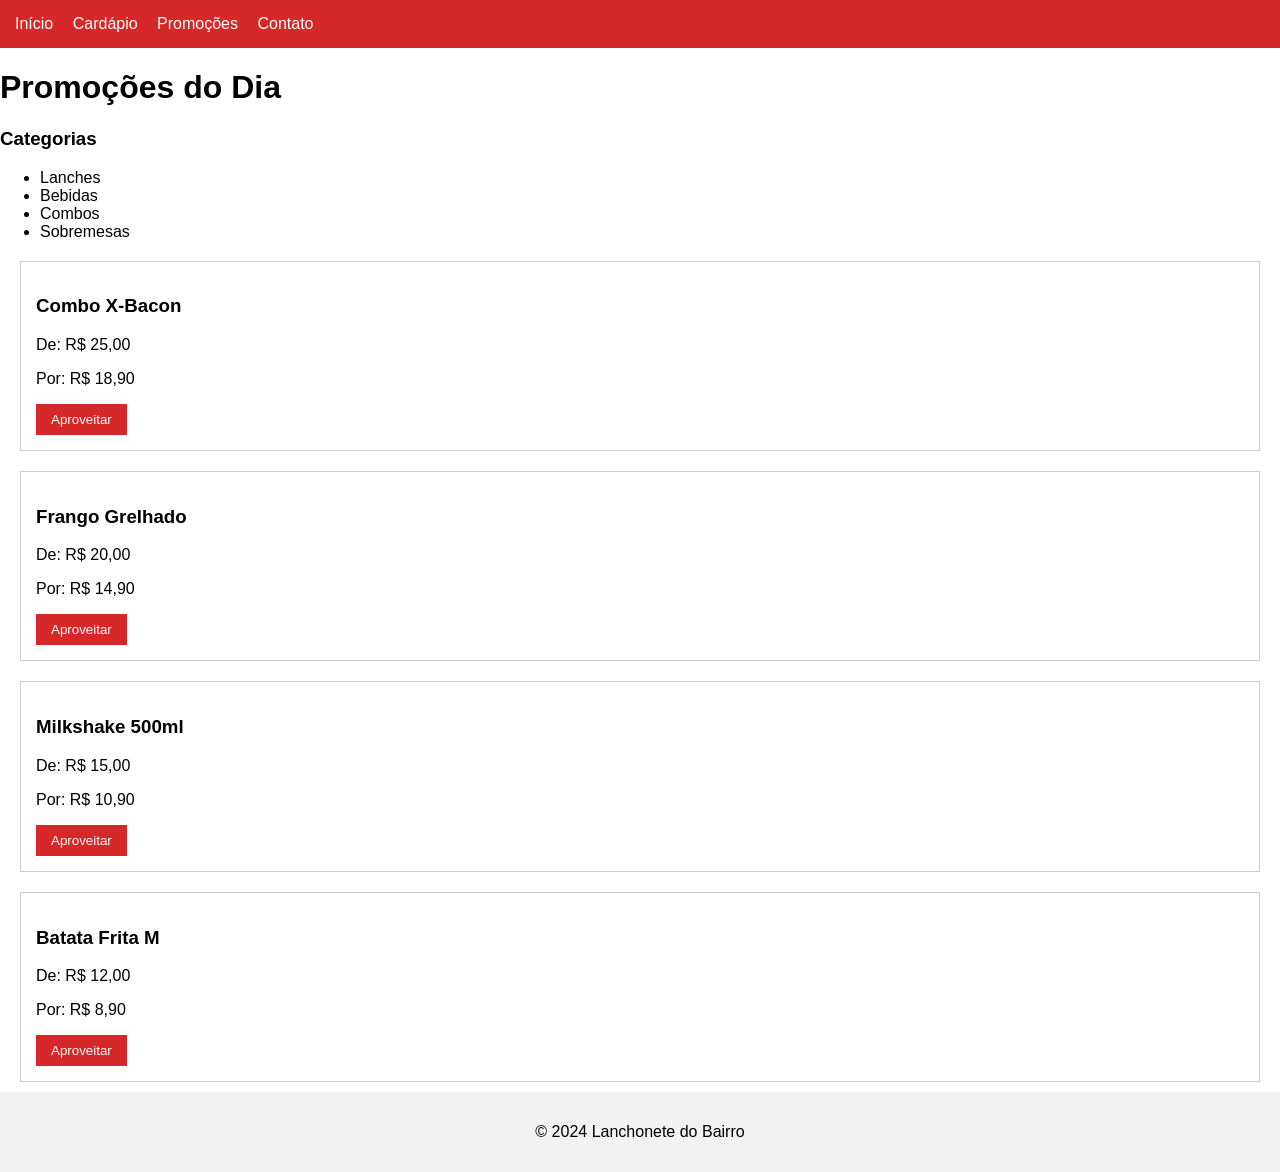
==== web lanchonete/promocoes.html @ 8b08cb2d "feat: estrutura inicial do projeto" ====
<!DOCTYPE html>
<html lang="pt-BR">
<head>
    <meta charset="UTF-8">
    <meta name="viewport" content="width=device-width, initial-scale=1.0">
    <title>Promoções</title>
    <link rel="stylesheet" href="style.css">
</head>
<body>

    <nav>
        <a href="index.html">Início</a>
        <a href="index.html#cardapio">Cardápio</a>
        <a href="promocoes.html">Promoções</a>
        <a href="#">Contato</a>
    </nav>

    <main>
        <h1>Promoções do Dia</h1>

        <aside>
            <h3>Categorias</h3>
            <ul>
                <li>Lanches</li>
                <li>Bebidas</li>
                <li>Combos</li>
                <li>Sobremesas</li>
            </ul>
        </aside>

        <section>
            <div class="promocao">
                <h3>Combo X-Bacon</h3>
                <p>De: R$ 25,00</p>
                <p>Por: R$ 18,90</p>
                <button>Aproveitar</button>
            </div>

            <div class="promocao">
                <h3>Frango Grelhado</h3>
                <p>De: R$ 20,00</p>
                <p>Por: R$ 14,90</p>
                <button>Aproveitar</button>
            </div>

            <div class="promocao">
                <h3>Milkshake 500ml</h3>
                <p>De: R$ 15,00</p>
                <p>Por: R$ 10,90</p>
                <button>Aproveitar</button>
            </div>

            <div class="promocao">
                <h3>Batata Frita M</h3>
                <p>De: R$ 12,00</p>
                <p>Por: R$ 8,90</p>
                <button>Aproveitar</button>
            </div>
        </section>
    </main>

    <footer>
        <p>© 2024 Lanchonete do Bairro</p>
    </footer>

</body>
</html>
---- web lanchonete/style.css ----
body {
    font-family: Arial, sans-serif;
    margin: 0;
    padding: 0;
}

nav {
    background-color: #d62828;
    padding: 15px;
}

nav a {
    color: white;
    text-decoration: none;
    margin-right: 15px;
}

#hero {
    text-align: center;
    padding: 40px;
}

#cardapio,
.promocao {
    margin: 20px;
}

.item,
.promocao {
    border: 1px solid #ccc;
    padding: 15px;
    margin-bottom: 10px;
}

button {
    background-color: #d62828;
    color: white;
    border: none;
    padding: 8px 15px;
    cursor: pointer;
}

footer {
    text-align: center;
    padding: 15px;
    background-color: #f2f2f2;
}
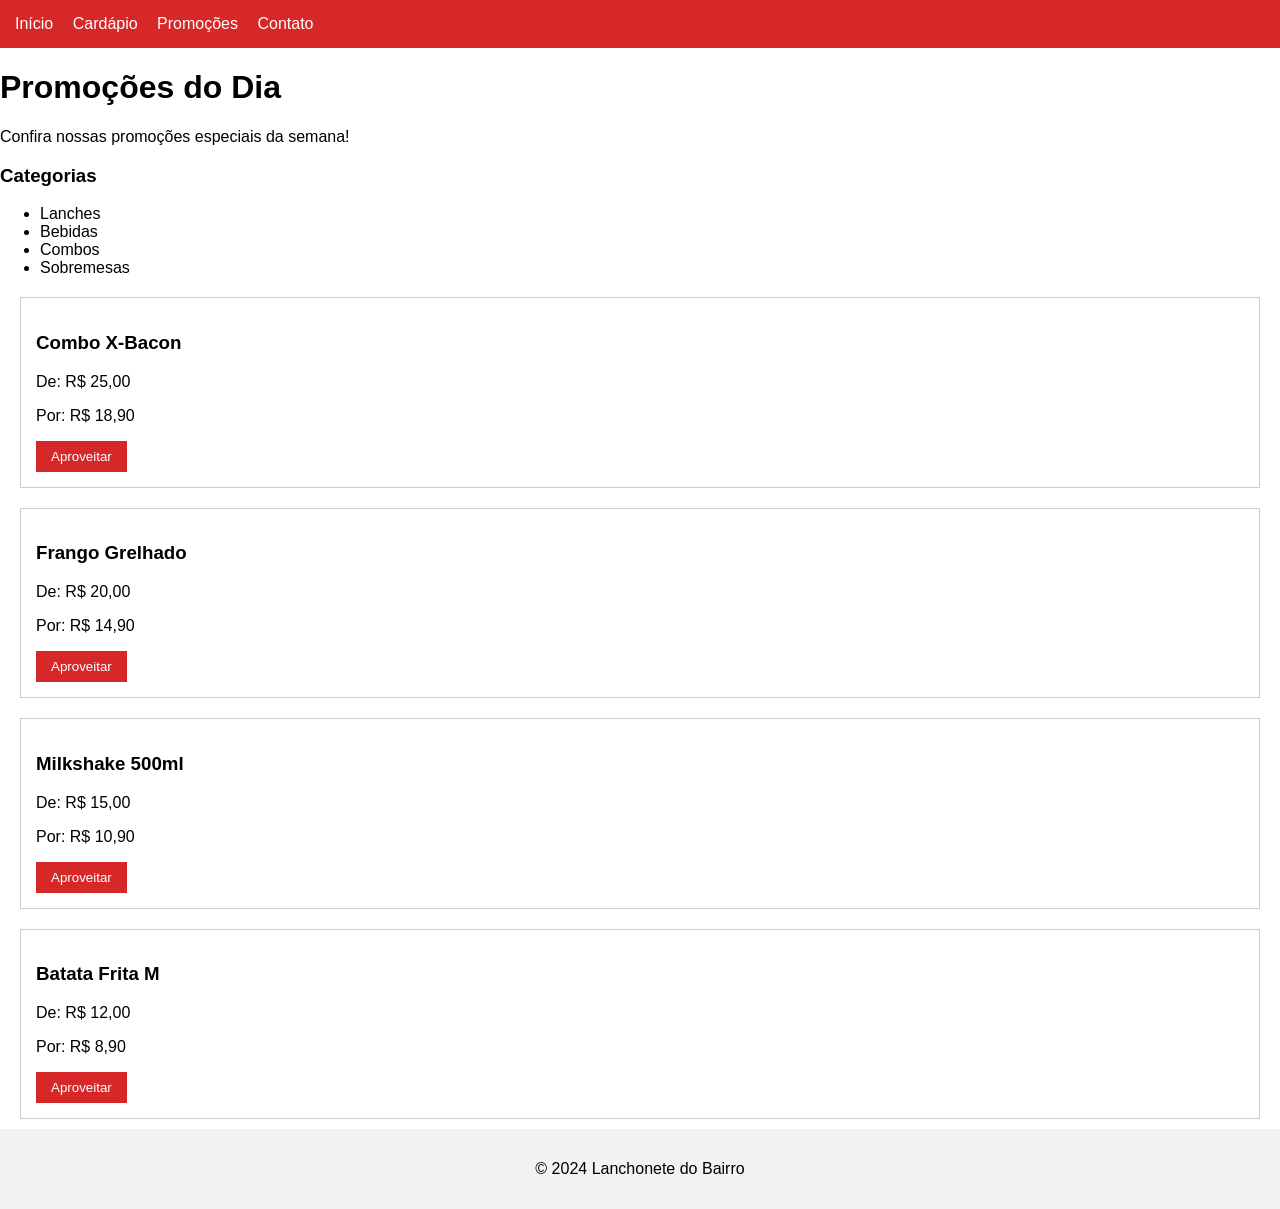
==== commit a5204aad: "feat: adiciona destaque para promocoes" ====
--- a/web lanchonete/promocoes.html
+++ b/web lanchonete/promocoes.html
@@ -17,6 +17,7 @@
 
     <main>
         <h1>Promoções do Dia</h1>
+        <p>Confira nossas promoções especiais da semana!</p>
 
         <aside>
             <h3>Categorias</h3>
--- a/web lanchonete/style.css
+++ b/web lanchonete/style.css
@@ -44,4 +44,7 @@
     text-align: center;
     padding: 15px;
     background-color: #f2f2f2;
+}
+h2 {
+    color: darkred;
 }
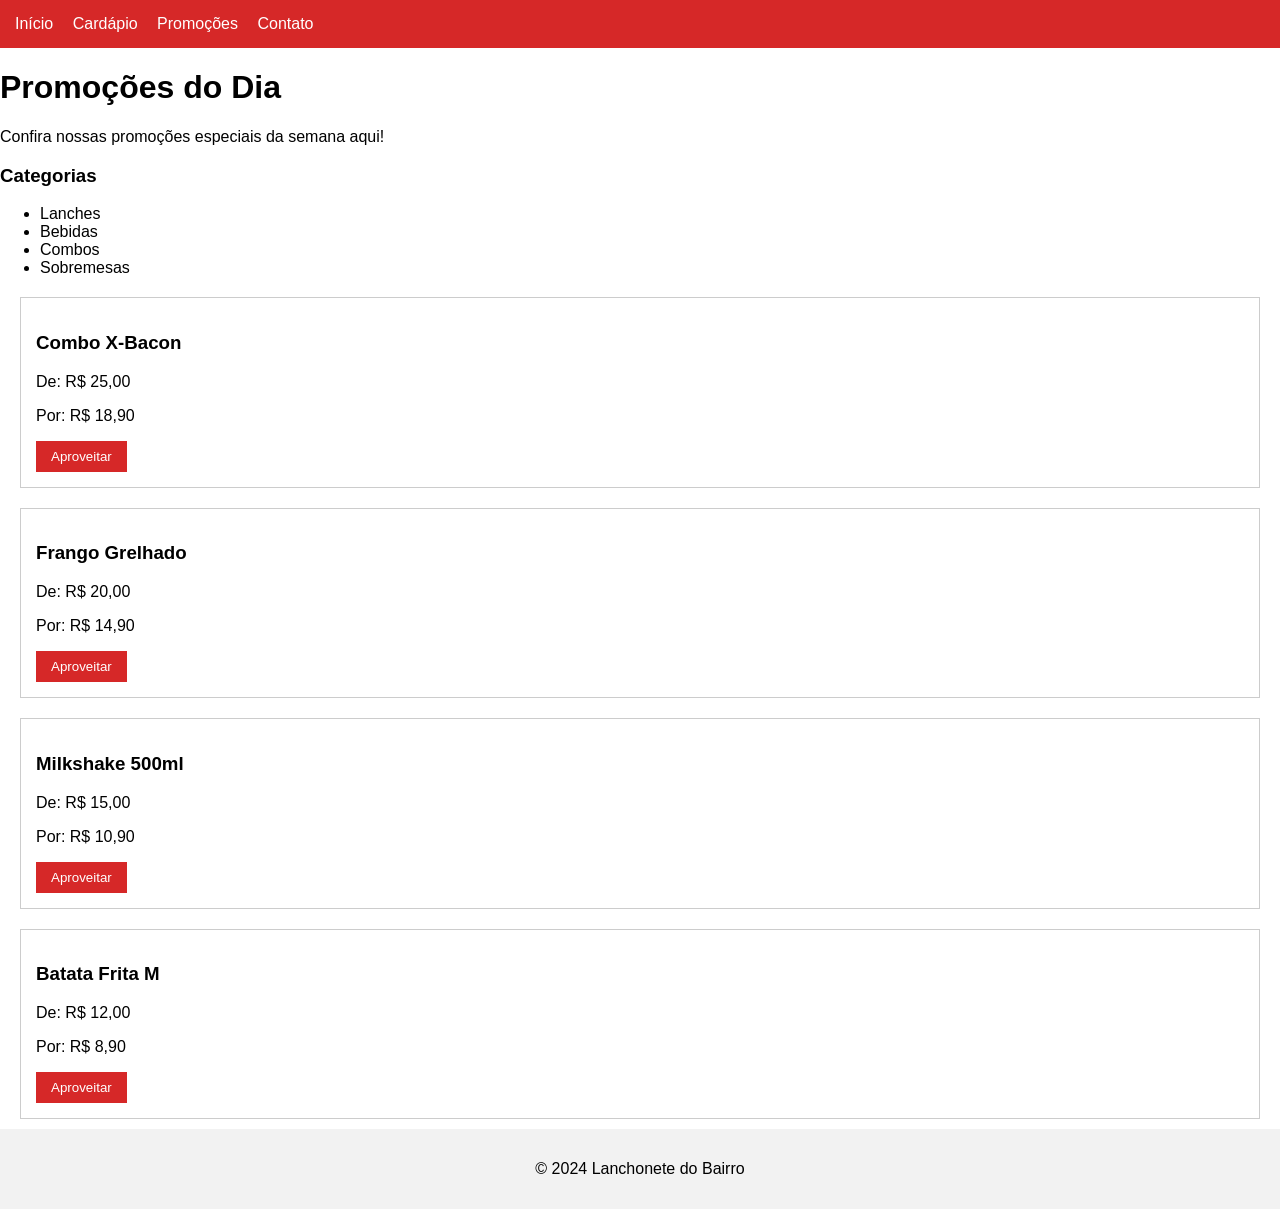
==== commit 8d555749: "feat: adiciona destaque para promocoes" ====
--- a/web lanchonete/promocoes.html
+++ b/web lanchonete/promocoes.html
@@ -17,7 +17,7 @@
 
     <main>
         <h1>Promoções do Dia</h1>
-        <p>Confira nossas promoções especiais da semana!</p>
+        <p>Confira nossas promoções especiais da semana aqui!</p>
 
         <aside>
             <h3>Categorias</h3>
